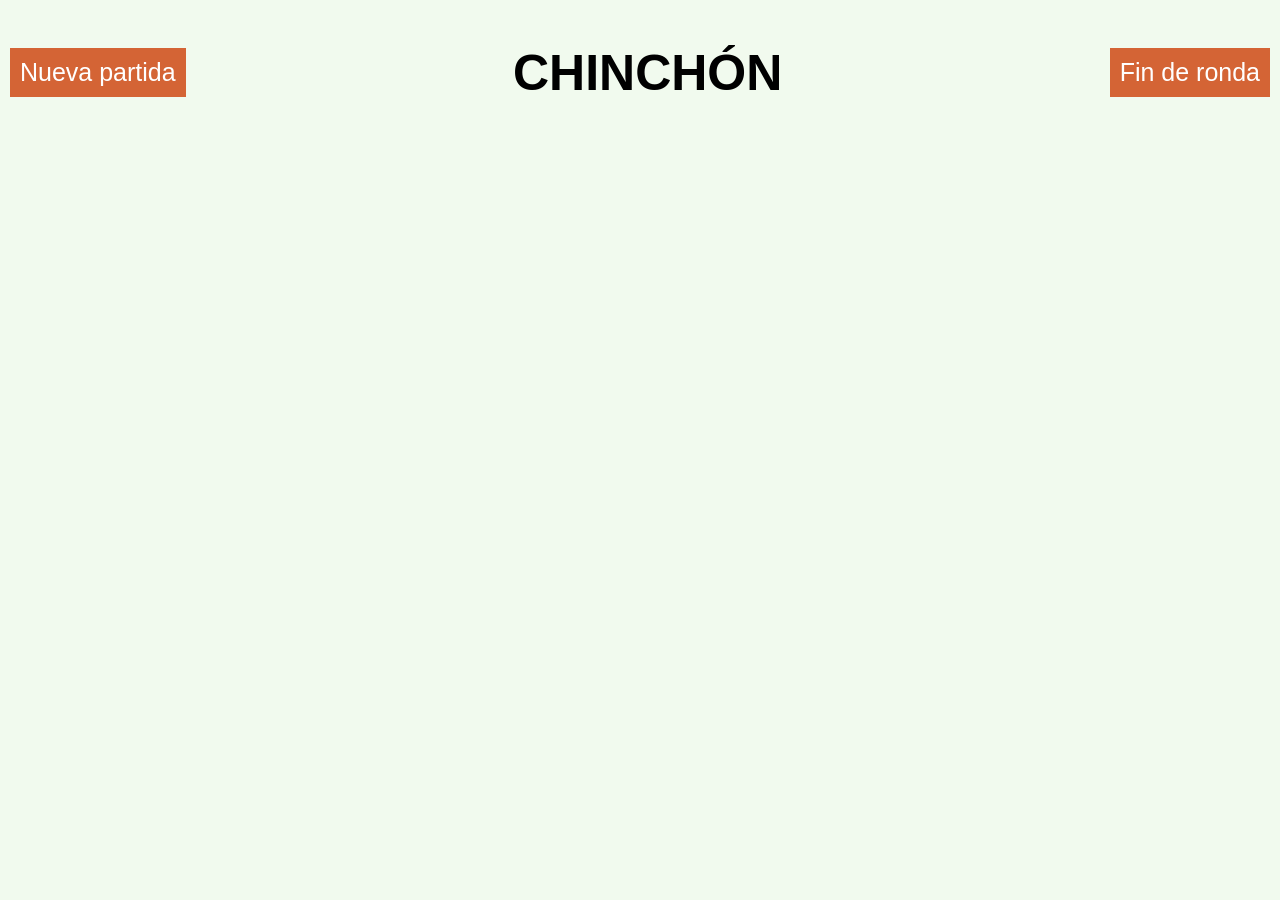
==== games/chinchon.html @ dee7a6f7 "Game chinchon functional" ====
<!DOCTYPE html>
<html>
<head>
  <meta charset="UTF-8" />
  <title>Chinchón</title>
  <link rel="stylesheet" href="../css/index.css">
  <link rel="stylesheet" href="./style.css">
  <meta name="viewport" content="width=device-width, initial-scale=1.0, maximum-scale=1.0, user-scalable=0">
</head>
<body>
  <div id="action-container">
    <button
      class="button"
      onclick="newGame()"
    >
      Nueva partida
    </button>
    <h1 style="text-align: center;">CHINCHÓN</h1>
    <button class="button" onclick="endRound()">Fin de ronda</button>
  </div>
  <div id="game-container"></div>
  <div class="popup popup--closed" id="popupBackGround">
    <div class="popup-container">
      <button
        class="close-popup"
        onclick="onClosePopUp('popupBackGround')"
      >
        X
      </button>
      <div class="popup-data popup-data--game">
        <div class="row">
          <div class="label">Jugadores:</div>
          <div class="label-data" id="player-count">0</div>
        </div>
        <div class="players" id="player-lists"></div>
        <div class="form">
          <div class="label">Nombre</div>
          <input type="text" id="player-name" />
        </div>
        <div class="form-footer">
          <button class="button" onclick="saveNewPlayer()">Añadir</button>
          <button class="button button--active" onclick="startGame()">Empezar</button>
        </div>
      </div>
    </div>
  </div>
  <div class="popup popup--closed" id="popupFinRonda">
    <div class="popup-container">
      <button
        class="close-popup"
        onclick="onClosePopUp('popupFinRonda')"
      >
        X
      </button>
      <div class="popup-data popup-data--round">
        <div class="row">
          <div class="label">FIN RONDA</div>
        </div>
        <div class="form form-round">
          <div class="player-card">
            <div class="player-card--name" id="round-name"></div>
            <div class="player-card--score" id="round-score"></div>
          </div>
          <div class="round-action">
            <button class="button" onclick="setSum(-10)">-10</button>
            <input id="input-suma" type="number" min="0" value="0" oninput="setSum(this.value)" />
          </div>
        </div>
        <div class="form-footer">
          <button class="button" onclick="onClosePopUp('popupFinRonda')">Cancelar</button>
          <button class="button button--active" onclick="nextPlayer()">Siguiente</button>
        </div>
      </div>
    </div>
  </div>
  <script src="./javascript.js"></script>
</body>
</html>
---- css/index.css ----
@import './variables.css';

html, body {
  margin: 0;
  padding: 0;
}

body {
  background-color: var(--background);
  height: 100dvh;
  width: 100dvw;
  padding: 10px;
  box-sizing: border-box;
  overflow: hidden;
  font-family: 'Luckiest Guy', sans-serif;
  font-size: 25px;
}

.button {
  all: unset;
  background-color: var(--primary);
  min-height: 20px;
  padding: 10px;
  color: white;
  cursor: pointer;
  box-sizing: border-box;
}

.button:hover {
  background-color: var(--primary-hover);
}

.button--active {
  background-color: var(--active) !important;
}

.button--active:hover {
  background-color: var(--active-hover) !important;
}

.row {
  display: flex;
  gap: 10px;
  align-items: center;
}


@media screen and (max-width: 500px) {
  body {
    font-size: 14px;
  }
  h1 {
    font-size: 16px;
  }
  input[type="text"] {
    font-size: 16px;
  }
}
---- games/style.css ----
#action-container {
  display: grid;
  grid-template-columns: auto 1fr auto;
  justify-content: space-around;
  align-items: center;
}

.popup {
  position: absolute;
  top: 0;
  left: 0;
  height: 100dvh;
  width: 100dvw;
  background-color: rgba(0, 0, 0, 0.323);
  justify-content: center;
  align-items: center;
  z-index: 100;
}
.popup--opened {
  display: flex;
}

.popup--closed {
  display: none;
}

.popup-container {
  position: relative;
  width: 80%;
  height: 80%;
  background: white;
  border: 2px solid var(--primary);
  z-index: 110;
  padding: 10px;
  box-sizing: border-box;
}
.close-popup {
  all: unset;
  position: absolute;
  top: 10px;
  right: 10px;
  cursor: pointer;
}

.label {
  font-weight: bold;
}

.popup-data {
  display: grid;
  grid-template-rows: auto 1fr 2fr auto;
  gap: 10px;
  height: 100%;
}

.popup-data--game {
  grid-template-rows: auto 1fr 2fr auto;
}

.popup-data--round {
  grid-template-rows: auto 1fr auto;
}

.players {
  display: flex;
  gap: 10px;
  overflow-y: auto;
}

.player-data {
  background-color: var(--secondary);
  display: flex;
  flex-direction: column;
  justify-content: space-between;
  padding: 10px;
  box-sizing: border-box;
  text-align: center;
}

.form {
  display: flex;
  flex-direction: column;
  justify-content: center;
  align-items: center;
}

.form-round {
  gap: 20px;
}

#player-name {
  all: unset;
  width: 80%;
  border-bottom: 2px solid var(--secondary);
}

.form-footer {
  display: flex;
  justify-content: center;
  align-items: center;
  gap: 50px;
}

#game-container {
  width: 100%;
  display: flex;
  gap: 20px;
  flex-wrap: wrap;
  justify-content: center;
  align-items: center;
  padding: 10px;
  box-sizing: border-box;
}

.player-card {
  background-color: var(--secondary);
  padding: 20px;
  box-sizing: border-box;
  text-align: center;
}

.player-card--warning {
  background-color: var(--warning) !important;
}

.player-card--error {
  background-color: var(--error) !important;
}

.player-card--name {
  font-size: 30px;
}

.player-card--score {
  font-size: 40px;
  font-weight: bold;
}

.round-action {
  display: flex;
  justify-content: center;
  align-items: center;
  gap: 30px;
}

#input-suma {
  all: unset;
  border: 1px solid var(--primary);
  padding: 10px;
  width: 3em;
  text-align: center;
}
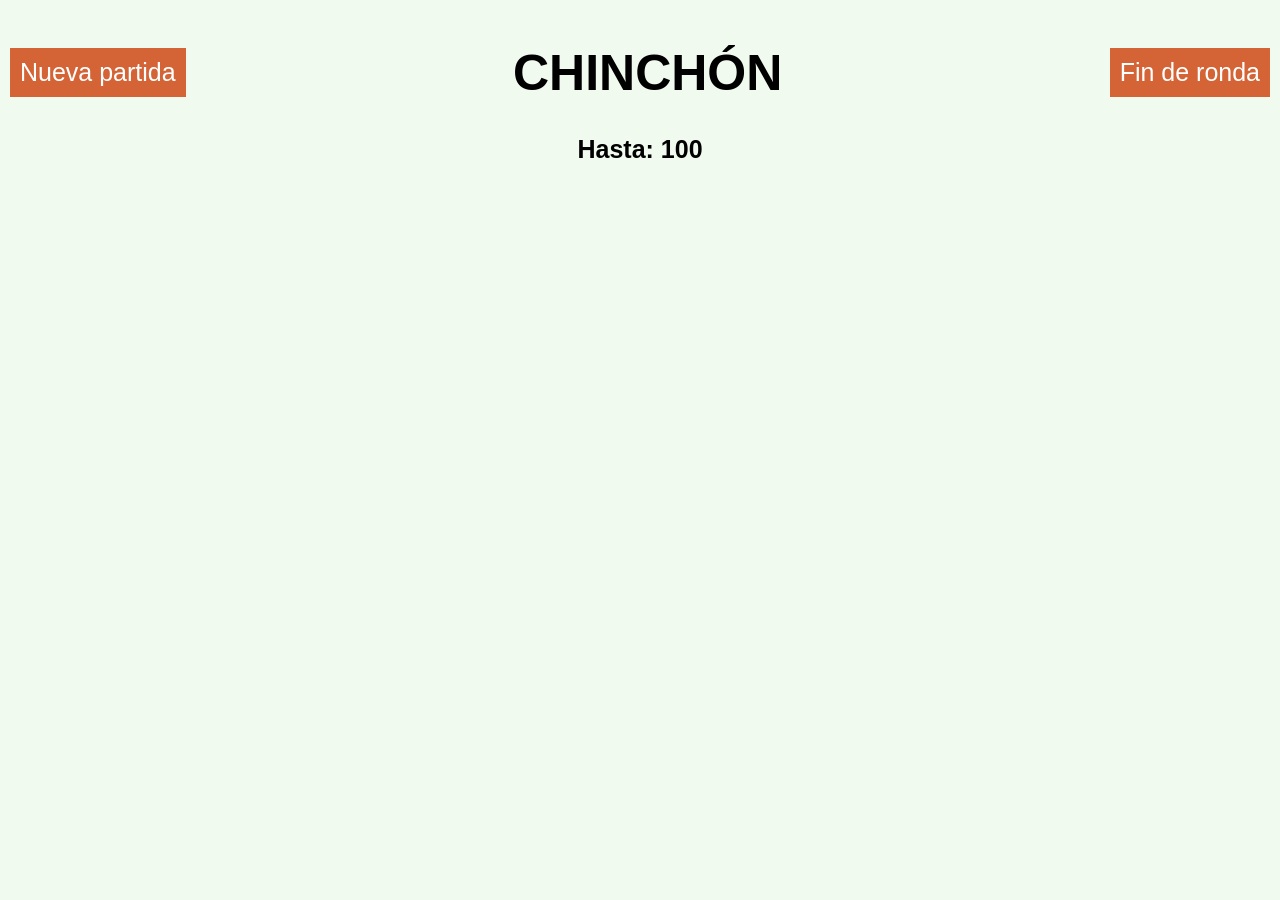
==== commit 80fd02ad: "Version 2 chinchon" ====
--- a/games/chinchon.html
+++ b/games/chinchon.html
@@ -4,7 +4,7 @@
   <meta charset="UTF-8" />
   <title>Chinchón</title>
   <link rel="stylesheet" href="../css/index.css">
-  <link rel="stylesheet" href="./style.css">
+  <link rel="stylesheet" href="./chinchon/style.css">
   <meta name="viewport" content="width=device-width, initial-scale=1.0, maximum-scale=1.0, user-scalable=0">
 </head>
 <body>
@@ -18,6 +18,7 @@
     <h1 style="text-align: center;">CHINCHÓN</h1>
     <button class="button" onclick="endRound()">Fin de ronda</button>
   </div>
+  <div class="final-score-container">Hasta: <span id="label-final-score">100</span></div>
   <div id="game-container"></div>
   <div class="popup popup--closed" id="popupBackGround">
     <div class="popup-container">
@@ -33,13 +34,42 @@
           <div class="label-data" id="player-count">0</div>
         </div>
         <div class="players" id="player-lists"></div>
-        <div class="form">
-          <div class="label">Nombre</div>
-          <input type="text" id="player-name" />
+        <div class="form form--new-game">
+          <div style="text-align: center;">
+            <div class="label">Nombre</div>
+            <input type="text" id="player-name" />
+          </div>
+          <div style="text-align: center;">
+            <div class="label">Puntuación</div>
+            <button
+              id="button_score--50"
+              class="button"
+              onclick="setFinalScore(50)">
+              50
+            </button>
+            <button
+              id="button_score--100"
+              class="button button--selected"
+              onclick="setFinalScore(100)">
+              100
+            </button>
+            <button
+              id="button_score--150"
+              class="button"
+              onclick="setFinalScore(150)">
+              150
+            </button>
+            <button
+              id="button_score--200"
+              class="button"
+              onclick="setFinalScore(200)">
+              200
+            </button>
+          </div>
         </div>
         <div class="form-footer">
-          <button class="button" onclick="saveNewPlayer()">Añadir</button>
-          <button class="button button--active" onclick="startGame()">Empezar</button>
+          <button class="button button--active" onclick="saveNewPlayer()">Añadir</button>
+          <button class="button" onclick="startGame()">Empezar</button>
         </div>
       </div>
     </div>
@@ -61,9 +91,17 @@
             <div class="player-card--name" id="round-name"></div>
             <div class="player-card--score" id="round-score"></div>
           </div>
+          <div id="error-message">La puntuación mas alta supera el 90% de la puntuación final.</div>
           <div class="round-action">
-            <button class="button" onclick="setSum(-10)">-10</button>
-            <input id="input-suma" type="number" min="0" value="0" oninput="setSum(this.value)" />
+            <button id="button-less-10" class="button" onclick="setSum(-10)">-10</button>
+            <button id="button-equal-cero" class="button" onclick="setSum('reset')">= 0</button>
+            <button id="button-restart-player" class="button" onclick="restartPlayer()">Reengancharse</button>
+            <input
+              id="input-suma"
+              type="number"
+              oninput="setSum(this.value)"
+              onclick="this.value = this.value == 0 ? '' : this.value"
+            />
           </div>
         </div>
         <div class="form-footer">
@@ -73,6 +111,6 @@
       </div>
     </div>
   </div>
-  <script src="./javascript.js"></script>
+  <script src="./chinchon/javascript.js"></script>
 </body>
 </html>
--- a/css/index.css
+++ b/css/index.css
@@ -38,6 +38,13 @@
   background-color: var(--active-hover) !important;
 }
 
+.button--selected {
+  background-color: var(--secondary);
+}
+.button--selected:hover {
+  background-color: var(--secondary-hover);
+}
+
 .row {
   display: flex;
   gap: 10px;
--- a/games/chinchon/style.css
+++ b/games/chinchon/style.css
@@ -0,0 +1,180 @@
+#action-container {
+  display: grid;
+  grid-template-columns: auto 1fr auto;
+  justify-content: space-around;
+  align-items: center;
+}
+
+.final-score-container {
+  text-align: center;
+  font-weight: bold;
+}
+
+.popup {
+  position: absolute;
+  top: 0;
+  left: 0;
+  height: 100dvh;
+  width: 100dvw;
+  background-color: rgba(0, 0, 0, 0.323);
+  justify-content: center;
+  align-items: center;
+  z-index: 100;
+}
+.popup--opened {
+  display: flex;
+}
+
+.popup--closed {
+  display: none;
+}
+
+.popup-container {
+  position: relative;
+  width: 80%;
+  height: 80%;
+  background: white;
+  border: 2px solid var(--primary);
+  z-index: 110;
+  padding: 10px;
+  box-sizing: border-box;
+}
+.close-popup {
+  all: unset;
+  position: absolute;
+  top: 10px;
+  right: 10px;
+  cursor: pointer;
+}
+
+.label {
+  font-weight: bold;
+}
+
+.popup-data {
+  display: grid;
+  grid-template-rows: auto 1fr 2fr auto;
+  gap: 10px;
+  height: 100%;
+}
+
+.popup-data--game {
+  grid-template-rows: auto 1fr 2fr auto;
+}
+
+.popup-data--round {
+  grid-template-rows: auto 1fr auto;
+}
+
+.players {
+  display: flex;
+  gap: 10px;
+  overflow-y: auto;
+}
+
+.player-data {
+  background-color: var(--secondary);
+  display: flex;
+  flex-direction: column;
+  justify-content: space-between;
+  padding: 10px;
+  box-sizing: border-box;
+  text-align: center;
+}
+
+.form {
+  display: flex;
+  flex-direction: column;
+  justify-content: center;
+  align-items: center;
+}
+
+.form--new-game {
+  display: grid !important;
+  grid-template-columns: 2fr 1fr;
+  gap: 5px;
+}
+
+.form-round {
+  gap: 20px;
+}
+
+#player-name {
+  all: unset;
+  width: 80%;
+  border-bottom: 2px solid var(--secondary);
+}
+
+.form-footer {
+  display: flex;
+  justify-content: center;
+  align-items: center;
+  gap: 50px;
+}
+
+#game-container {
+  width: 100%;
+  display: flex;
+  gap: 20px;
+  flex-wrap: wrap;
+  justify-content: center;
+  align-items: center;
+  padding: 10px;
+  box-sizing: border-box;
+}
+
+.player-card {
+  background-color: var(--secondary);
+  padding: 20px;
+  box-sizing: border-box;
+  text-align: center;
+}
+
+.player-card--orange {
+  background-color: orange !important;
+}
+
+.player-card--red {
+  background-color: red !important;
+}
+
+.player-card--gray {
+  background-color: gray !important;
+  opacity: .5;
+}
+
+.player-card--name {
+  font-size: 30px;
+}
+
+.player-card--score {
+  font-size: 40px;
+  font-weight: bold;
+}
+
+.round-action {
+  display: flex;
+  justify-content: center;
+  align-items: center;
+  gap: 30px;
+}
+
+#button-restart-player {
+  display: none;
+}
+
+#error-message {
+  color: var(--error);
+  font-size: 20px;
+  font-weight: bold;
+  text-align: center;
+  display: none;
+}
+
+#input-suma {
+  all: unset;
+  border: 1px solid var(--primary);
+  padding: 10px;
+  width: 3em;
+  text-align: center;
+}
